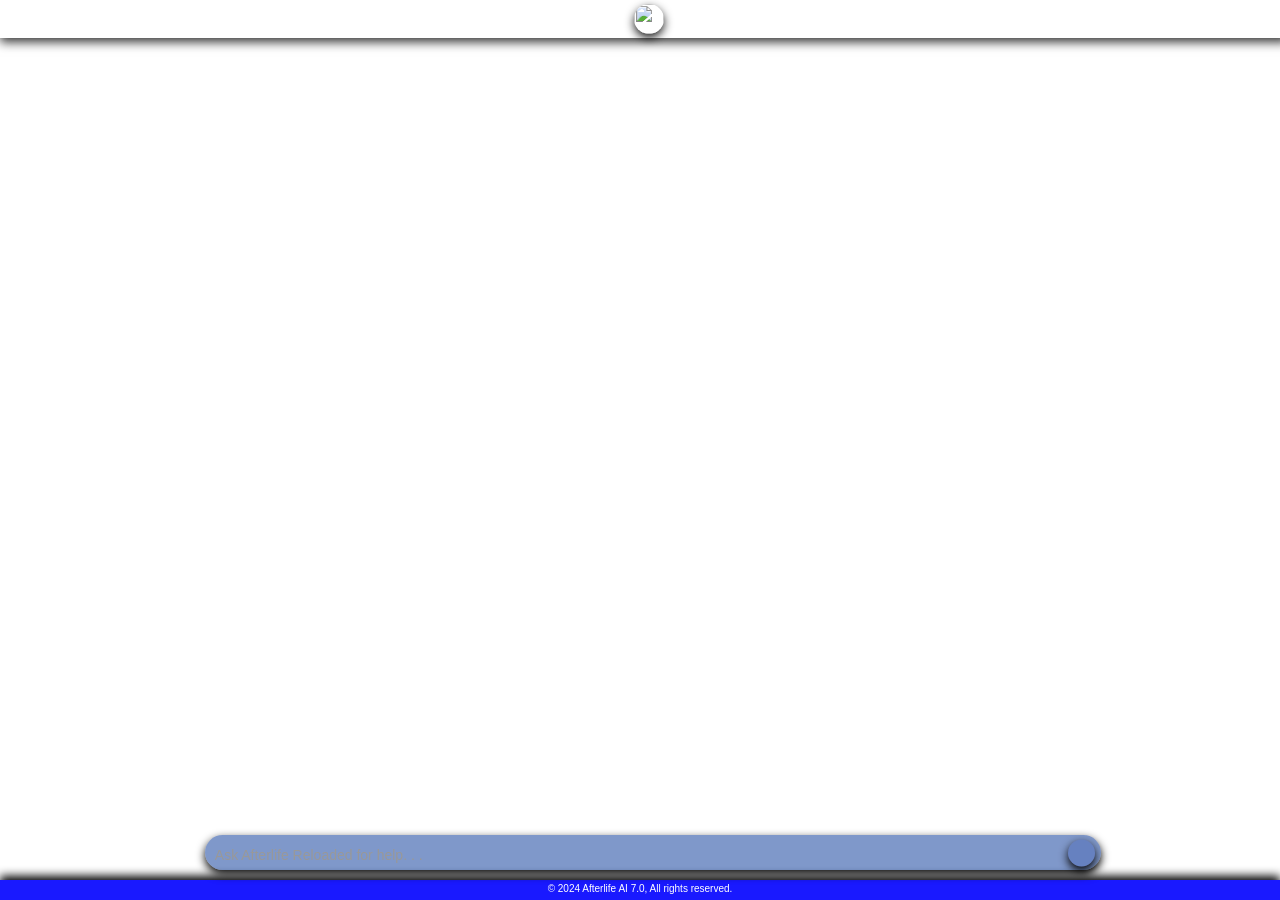
==== AfterlifeAI.html @ 639a74a5 "Update AfterlifeAI.html" ====
<html lang="en">
<head>
    <meta charset="UTF-8">
    <meta name="viewport" content="width=device-width, initial-scale=0.53">
    <meta http-equiv="X-UA-Compatible" content="ie=edge">
    <meta name="description" content="Afterlife v7.0">
    <meta name="author" content="Jaycoder">
    <title>Afterlife Reloaded AI 7.0</title>
	<!-- Css Themes -->
	<link rel="stylesheet" href="AfterlifeReloadedRoot/css/AfterlifeReloadedGeneral.css"> 
	<link rel="stylesheet" href="AfterlifeReloadedRoot/css/AfterlifeReloadedGeneral00.css"> 
	<link rel="stylesheet" href="AfterlifeReloadedRoot/css/AfterlifeReloadedGeneral01.css">	
	<link rel="stylesheet" href="AfterlifeReloadedRoot/css/AfterlifeReloadedSettingMenu.css">
	<!-- Js Scripts -->	
	<script src="https://afterlifereloaded.com/AfterlifeReloadedRoot/js/AfterlifeReloadedGeneralGS.js" defer></script>
	<script src="https://afterlifereloaded.com/AfterlifeReloadedRoot/js/AfterlifeReloadedSendMessage.js" defer></script>
	<script src="https://afterlifereloaded.com/AfterlifeReloadedRoot/js/AfterlifeReloadedUserMessageBubble.js" defer></script>
	<script src="https://afterlifereloaded.com/AfterlifeReloadedRoot/js/AfterlifeReloadedAIMessageBubble.js" defer></script>
	<script src="https://afterlifereloaded.com/AfterlifeReloadedRoot/js/afterlife_reloaded_chat_tracker.js" defer></script>	
	<script src="https://afterlifereloaded.com/AfterlifeReloadedRoot/js/ApplyPersonalAIDesign.js" defer></script>
	<style>
	/* Navbar Style Top Barr */
	.code-navbar {
		display: flex;
		justify-content: space-between;
		align-items: center;
		background-color: #333;
		color: white;
		padding: 3px 12px;
		font-size: 14px;
		font-weight: bold;
		margin-left: -9px;
		margin-top: -9px;
		min-width: 193px;
		position: absolute;
		width: inherit;
		max-width: inherit;
		border-radius: 25px;
		box-shadow: 0px 4px 10px rgba(0,0,120,1);
	}
	
	/* Hide scrollbar but keep it functional */
	.code-navbar::-webkit-scrollbar {
		width: 0px; /* Hides the scrollbar */
		background: transparent; /* Ensure background is transparent */
	}
	
	.code-navbar::-webkit-scrollbar-thumb {
		background: transparent; /* Ensure thumb is also invisible */
	}
	
	.code-navbar:empty:before {
		content: attr(placeholder);
		color: #999;
	}
	
	/* Language Label */
	.code-lang {
		font-family: 'Courier New', monospace;
	}
	
	/* Copy Button */
	.copy-btn {
		background: rgba(0,0,0,1);
		color: white;
		border: none;
		padding: 4px 8px;
		border-radius: 4px;
		cursor: pointer;
		font-size: 12px;
		box-shadow: 0px 4px 10px rgba(0,0,0,1);
		border-radius: 25px;
	}
	
	.copy-btn:hover {
		background: #777;
	}	
	</style>	
</head>

<body>
    <div class="navbar">
        <h1 id="navbar-title"></h1>
        <img src="https://iili.io/d4GU8hB.gif" alt="Image" />
    </div>
    <main>
	<div id="chatPanel" class="scrollable-panel">
	<footer class="footer">
		<p style="margin-top: 3px;Font-Size: 10px;z-index: 0;">© 2024 Afterlife AI 7.0, All rights reserved.</p>
	</footer>
	<div class="user-input">
		<div id="userInput" class="rich-textbox" contenteditable="true" placeholder="Ask Afterlife Reloaded for help. . ."></div>
		<button class="settings-btn" id="settingsbtn" onclick="openHUD()">&nbsp;</button>
		<button class="toggleScroll" id="toggleScroll">&nbsp;</button>
	</div>

	<!-- HUD Overlay -->
	<div class="hud-overlay" id="hud">
		<div class="hud-panel">
			<button class="close-btn" onclick="closeHUD()">&nbsp;</button>
	
			<h3>AI Response Settings</h3>
			
			<!-- Tabs -->
			<div class="tabs">
				<button class="tab active" onclick="switchTab(event, 'tab1')">AI Responses</button>
				<button class="tab" onclick="switchTab(event, 'tab2')">AI Model</button>
				<button class="tab" onclick="switchTab(event, 'tab3')">Appearance</button>
				<button class="tab" onclick="switchTab(event, 'tab4')">Sound</button>
				<button class="tab" onclick="switchTab(event, 'tab5')">Membership</button>
			</div>
	
			<!-- Tab Content -->
			<div id="tab1" class="tab-content active">
				<div class="switch-container">
					<label for="narrateSwitch">Narrate:</label>
					<label class="switch"><input type="checkbox" id="narrateSwitch"><span class="slider"></span></label>
				</div>
				<div class="switch-container">
					<label for="reasonSwitch">Reason:</label>
					<label class="switch"><input type="checkbox" id="reasonSwitch"><span class="slider"></span></label>
				</div>
				<div class="switch-container">
					<label for="detailSwitch">Detail:</label>
					<label class="switch"><input type="checkbox" id="detailSwitch"><span class="slider"></span></label>
				</div>
				<div class="switch-container">
					<label for="explainSwitch">Explain:</label>
					<label class="switch"><input type="checkbox" id="explainSwitch"><span class="slider"></span></label>
				</div>
			</div>
	
			<div id="tab2" class="tab-content">
				<h3>ASFASFAFAFASFAFASAFASFAFSA</h3>
			
				<!-- AI Variable Replacement -->
				<div class="settings-group">
					<label>AI Variable Replacement:</label>
					<ul id="variable-replacement-list"></ul>
					<input type="text" id="variable-option1" placeholder="Replace this">
					<input type="text" id="variable-option2" placeholder="With this">
					<button id="add-variable-replacement">Add</button>
					<label>
						<input type="checkbox" id="enable-variable-replacement"> Enable
					</label>
				</div>
			
				<!-- Local Natural Language -->
				<div class="settings-group">
					<label>Local Natural Language:</label>
					<input type="checkbox" id="local-natural-lang">
				</div>
			
				<!-- Public Natural Language -->
				<div class="settings-group">
					<label>Public Natural Language:</label>
					<input type="checkbox" id="public-natural-lang" checked>
				</div>
			
				<!-- Edit Natural Language -->
				<button id="edit-natural-lang">Edit Natural Language</button>
			
				<!-- Change Model Dropdown -->
				<div class="settings-group">
					<label for="change-model">Change Model:</label>
					<select id="change-model">
						<option value="gpt-4">GPT-4</option>
						<option value="gpt-3.5">GPT-3.5</option>
						<option value="custom-model">Custom Model</option>
					</select>
				</div>
			
				<!-- Set Simulated Text Speed -->
				<div class="settings-group">
					<label for="simulated-speed">Set Simulated Speed: <span id="speed-value">40</span></label>
					<input type="range" id="simulated-speed" min="0" max="80" step="0.1" value="40">
				</div>
			
				<!-- Set Token Amount -->
				<div class="settings-group">
					<label for="token-amount">Token Amount:</label>
					<input type="text" id="token-amount" placeholder="Enter token amount">
					<button id="set-token-amount">Set Token Amount</button>
				</div>
			
				<!-- Custom Rules -->
				<div class="settings-group">
					<label>Custom Rules:</label>
					<ul id="custom-rules-list"></ul>
					<input type="text" id="custom-rule-input" placeholder="Enter rule">
					<button id="add-custom-rule">Add</button>
				</div>
			</div>
	
			<div id="tab3" class="tab-content">
				<h3>Appearance Settings</h3>
			
				<!-- AI Background + Preview -->
				<div class="settings-group">
					<label for="ai-background-input">AI Background URL:</label>
					<input type="text" id="ai-background-input" placeholder="Enter image URL">
					<button id="set-ai-background">Set Background</button>
					<img id="ai-background-preview" class="preview-image" alt="AI Background Preview">
				</div>
			
				<!-- AI User Image + Preview -->
				<div class="settings-group">
					<label for="ai-user-image-input">AI User Image URL:</label>
					<input type="text" id="ai-user-image-input" placeholder="Enter image URL">
					<button id="set-ai-user-image">Set Image</button>
					<img id="ai-user-image-preview" class="preview-image" alt="AI User Image Preview">
				</div>
			
				<!-- AI Name -->
				<div class="settings-group">
					<label for="ai-name-input">AI Name:</label>
					<input type="text" id="ai-name-input" placeholder="TestName">
					<button id="set-ai-name">Set Name</button>
				</div>
			
				<!-- Font Scale Slider -->
				<div class="settings-group">
					<label for="font-scale">Font Scale:</label>
					<input type="range" id="font-scale" min="0.5" max="2" step="0.1" value="1">
				</div>
			
				<!-- Website Zoom Slider -->
				<div class="settings-group">
					<label for="website-zoom">Website Zoom:</label>
					<input type="range" id="website-zoom" min="50" max="200" step="10" value="100">
				</div>
			
				<!-- Background HUD RGB Selector -->
				<div class="settings-group">
					<label for="background-hud-color">Background HUD Color:</label>
					<input type="color" id="background-hud-color">
				</div>
			
				<!-- Glow Color RGB Selector -->
				<div class="settings-group">
					<label for="glow-color">Glow Color:</label>
					<input type="color" id="glow-color">
				</div>
			
				<!-- Other Settings -->
				<button id="other-settings">Other Settings (Coming Soon)</button>
			</div>
	
			<div id="tab4" class="tab-content">
				<h3>Sound Settings</h3>
			
				<!-- AI Notify Sound -->
				<div class="settings-group">
					<label for="notify-sound">AI Notify Sound:</label>
					<input type="checkbox" id="notify-sound">
				</div>
			
				<!-- AI Voice -->
				<div class="settings-group">
					<label for="ai-voice">AI Voice:</label>
					<input type="checkbox" id="ai-voice">
				</div>
			
				<!-- AI Text to Speech -->
				<div class="settings-group">
					<label for="text-to-speech">AI Text to Speech:</label>
					<input type="checkbox" id="text-to-speech">
				</div>
			
				<!-- AI Speech to Text -->
				<div class="settings-group">
					<label for="speech-to-text">AI Speech to Text:</label>
					<input type="checkbox" id="speech-to-text">
				</div>
			</div>
	
			<div id="tab5" class="tab-content">
				<h3>Membership Settings</h3>
				<p>Possibly add a payment system?</p>
			
				<div class="membership-container">
					<div class="membership-box">
						<h4>Normal (Free)</h4>
						<ul class="horizontal-list">
							<li>Limited access to OpenAI/Afterlife AI models</li>
							<li>Can edit AI</li>
							<li>No special clan tags or admin features</li>
							<li>Can use AI Variable Replacement</li>
							<li>Cannot edit Natural Language</li>
							<li>Limited to Public Natural Language</li>
						</ul>
						<button class="membership-button" onclick="upgradeToVIP()">Upgrade to VIP</button>
					</div>
			
					<div class="membership-box">
						<h4>VIP ($25)</h4>
						<ul class="horizontal-list">
							<li>Access to newer, early AI models of OpenAI/AfterlifeReloaded</li>
							<li>Can fully edit AI</li>
							<li>Has special clan tags/banners</li>
							<li>Can add APIs to AI for personal use</li>
							<li>Possible offline access</li>
							<li>Some admin features</li>
							<li>Has AI Variable Replacement</li>
							<li>Can edit Natural Language</li>
							<li>Not limited to Public Natural Language</li>
						</ul>
						<button class="membership-button" onclick="manageVIP()">Manage VIP</button>
					</div>
			
					<div class="membership-box">
						<h4>Admin (N/A)</h4>
						<ul class="horizontal-list">
							<li>Access to all early AI models of OpenAI/AfterlifeReloaded</li>
							<li>Can fully edit AI</li>
							<li>Can send admin emails</li>
							<li>Has special clan tags/banners</li>
							<li>Can add APIs to public AI and personal AI</li>
							<li>Access to AI source if needed</li>
							<li>Power to ban users or grant access</li>
						</ul>
						<button class="membership-button" onclick="manageAdmin()">Admin Panel</button>
					</div>
			
					<div class="membership-box">
						<h4>Developer (N/A)</h4>
						<ul class="horizontal-list">
							<li>All Admin privileges</li>
							<li>Full unrestricted access to all AI models</li>
							<li>Ability to modify AI system logic and infrastructure</li>
							<li>Can deploy, update, and optimize AI models</li>
							<li>Has full API integration control</li>
							<li>Can manage database structures related to AI</li>
							<li>Access to debugging tools and internal logs</li>
							<li>Can approve or modify AI-generated rules</li>
							<li>Direct access to AI framework for experimental features</li>
						</ul>
						<button class="membership-button" onclick="developerPanel()">Developer Console</button>
					</div>
				</div>
			</div>
		</div>
	</div>
	<script>
	document.addEventListener("DOMContentLoaded", function() {
		fetch("AfterlifeReloadedRoot/php/PushAfterlifeReloadedUpdate.php") // Replace with the actual path to your PHP script
			.then(response => response.text())
			.then(data => console.log("Sync Completed:", data))
			.catch(error => console.error("Sync Error:", error));
	});
	</script>	
	<script>
		function openHUD() {
			document.getElementById('hud').style.display = 'flex';
		}
	
		function closeHUD() {
			document.getElementById('hud').style.display = 'none';
		}
	
		function switchTab(event, tabId) {
			document.querySelectorAll(".tab").forEach(tab => tab.classList.remove("active"));
			event.target.classList.add("active");
			document.querySelectorAll(".tab-content").forEach(tab => tab.classList.remove("active"));
			document.getElementById(tabId).classList.add("active");
		}
	</script>
	<script>
		document.getElementById('set-ai-background').addEventListener('click', function () {
			const url = document.getElementById('ai-background-input').value;
			document.getElementById('ai-background-preview').src = url;
		});
	
		document.getElementById('set-ai-user-image').addEventListener('click', function () {
			const url = document.getElementById('ai-user-image-input').value;
			document.getElementById('ai-user-image-preview').src = url;
		});
	
		document.getElementById('set-ai-name').addEventListener('click', function () {
			const name = document.getElementById('ai-name-input').value;
			console.log("AI Name Set To:", name);
		});
	
		document.getElementById('other-settings').addEventListener('click', function () {
			console.log("Still updating and adding more options...");
		});
	</script>
	<script>
		// AI Variable Replacement Logic
		document.getElementById('add-variable-replacement').addEventListener('click', function () {
			const opt1 = document.getElementById('variable-option1').value;
			const opt2 = document.getElementById('variable-option2').value;
			if (opt1 && opt2) {
				const listItem = document.createElement('li');
				listItem.innerHTML = `${opt1} → ${opt2} <button onclick="this.parentElement.remove()">Delete</button>`;
				document.getElementById('variable-replacement-list').appendChild(listItem);
			}
		});
	
		// Update Simulated Speed Value
		document.getElementById('simulated-speed').addEventListener('input', function () {
			document.getElementById('speed-value').textContent = this.value;
		});
	
		// Set Token Amount Logic
		document.getElementById('set-token-amount').addEventListener('click', function () {
			const tokenAmount = document.getElementById('token-amount').value;
			console.log("Token Amount Set To:", tokenAmount);
		});
	
		// Custom Rules Logic
		document.getElementById('add-custom-rule').addEventListener('click', function () {
			const rule = document.getElementById('custom-rule-input').value;
			if (rule) {
				const listItem = document.createElement('li');
				listItem.innerHTML = `${rule} <button onclick="this.parentElement.remove()">Delete</button>`;
				document.getElementById('custom-rules-list').appendChild(listItem);
			}
		});
	
		// Edit Natural Language Logic
		document.getElementById('edit-natural-lang').addEventListener('click', function () {
			console.log("Editing Natural Language...");
		});
	</script>
	<script>
		// Event Listeners for toggles
		document.getElementById('notify-sound').addEventListener('change', function () {
			console.log("AI Notify Sound:", this.checked ? "Enabled" : "Disabled");
		});
	
		document.getElementById('ai-voice').addEventListener('change', function () {
			console.log("AI Voice:", this.checked ? "Enabled" : "Disabled");
		});
	
		document.getElementById('text-to-speech').addEventListener('change', function () {
			console.log("AI Text to Speech:", this.checked ? "Enabled" : "Disabled");
		});
	
		document.getElementById('speech-to-text').addEventListener('change', function () {
			console.log("AI Speech to Text:", this.checked ? "Enabled" : "Disabled");
		});
	</script>	
    </main>
	<script>
	document.addEventListener("DOMContentLoaded", function () {
		// Ensure the button exists before attaching the event
		const button = document.getElementById("sendTestEmailBtn");
		if (button) {
			button.addEventListener("click", function () {
				// Send the request to the PHP script
				fetch("AfterlifeReloadedRoot/php/AfterlifeReloadedEmail.php")
					.then(response => response.text())  // Get the response text
					.then(data => {
						// Show response on the page
						document.getElementById("responseMessage").textContent = data;  // Display the success/failure message
					})
					.catch(error => {
						console.error("Error:", error);
						document.getElementById("responseMessage").textContent = "An error occurred while sending the email.";
					});
			});
		}
	});
	</script>
	<script>
    function upgradeToVIP() {
        console.log("Redirecting to VIP upgrade page...");
    }

    function manageVIP() {
        console.log("Opening VIP management page...");
    }

    function manageAdmin() {
        console.log("Opening Admin Panel...");
    }

    function developerPanel() {
        console.log("Opening Developer Console...");
    }
	</script>
	<script>
	// Highlight function (changing background color and box-shadow)
	function highlightToggleButton() {
	const toggleButton = document.getElementById('toggleScroll');
	const scrollablePanel = document.querySelector('.scrollable-panel');
	
		if (!toggleButton) return;
	
		toggleButton.addEventListener('click', () => 
		{
			scrollablePanel.scrollTop = scrollablePanel.scrollHeight;
			toggleButton.style.pointerEvents = 'none';
			toggleButton.style.backgroundColor = 'rgba(50,50,50,0)';
			toggleButton.style.boxShadow = 'none';
		});
	
		// Change background color and add box-shadow
		toggleButton.style.backgroundColor = 'rgba(50,50,50,0.9)';
		toggleButton.style.boxShadow = '0px 4px 10px rgba(0, 0, 0, 1)';
		toggleButton.style.pointerEvents = 'auto';
		toggleButton.style.border = 'none';
		toggleButton.style.outline = 'none';
		
		// Reset styles after 10 seconds
		setTimeout(() => {
			toggleButton.style.pointerEvents = 'none';
			toggleButton.style.backgroundColor = 'rgba(50,50,50,0)';
			toggleButton.style.boxShadow = 'none';
		}, 10000);
	}
	</script>
	<script>
document.addEventListener('DOMContentLoaded', () => { 
    const userBaseRgb = sessionStorage.getItem('baseRgba'); 
	
	const alphaValue = 0.98; // Adjust your desired alpha value
	const rgbaValue = userBaseRgb.replace(/rgba?\(([^,]+),([^,]+),([^,]+)(?:,([^)]+))?\)/, (match, r, g, b, a) => {
	return `rgba(${r}, ${g}, ${b}, ${alphaValue})`;
	});	
	
    // Create the loading screen
    const loadingScreen = document.createElement('div');
    loadingScreen.id = 'loadingScreen';
    loadingScreen.style.position = 'fixed';
    loadingScreen.style.top = '0';
    loadingScreen.style.left = '0';
    loadingScreen.style.width = '100vw';
    loadingScreen.style.height = '100vh';
    loadingScreen.style.backgroundColor = rgbaValue;
    loadingScreen.style.display = 'flex';
    loadingScreen.style.flexDirection = 'column';
    loadingScreen.style.alignItems = 'center';
    loadingScreen.style.justifyContent = 'center';
    loadingScreen.style.transition = 'clip-path 1.5s ease-in-out, opacity 1s ease-in-out';
    loadingScreen.style.clipPath = 'inset(0% 0% 0% 0%)';
    document.body.appendChild(loadingScreen);

    // Create loader
    const loader = document.createElement('div');
    loader.className = 'loader';
    loader.style.width = '50px';
    loader.style.height = '50px';
    loader.style.border = '5px solid rgba(255, 255, 255, 0.2)';
    loader.style.borderTop = '5px solid white';
    loader.style.borderRadius = '50%';
    loader.style.animation = 'spin 1s linear infinite';
    loader.style.marginBottom = '15px';
    loadingScreen.appendChild(loader);

    // Create loading text
    const loadingText = document.createElement('div');
    loadingText.id = 'loadingText';
    loadingText.style.color = 'white'
    loadingText.style.fontSize = '18px';
    loadingText.style.fontWeight = 'bold';
    loadingText.style.textTransform = 'uppercase';
    loadingText.style.letterSpacing = '2px';
    loadingText.style.textShadow = userBaseRgb;
    loadingScreen.appendChild(loadingText);

    // Create HUD container
    const hud = document.createElement('div');
    hud.className = 'hud';
    hud.style.position = 'absolute';
    hud.style.bottom = '10px';
    hud.style.left = '50%';
    hud.style.transform = 'translateX(-50%)';
    hud.style.fontSize = '12px';
    hud.style.opacity = '0.8';
    hud.style.textAlign = 'center';
    hud.style.width = '220px';
    loadingScreen.appendChild(hud);

    // Create progress container
    const progressContainer = document.createElement('div');
    progressContainer.className = 'progress-container';
    progressContainer.style.display = 'flex';
    progressContainer.style.alignItems = 'center';
    progressContainer.style.justifyContent = 'space-between';
    progressContainer.style.marginTop = '5px';
    progressContainer.style.marginBottom = '25px';  // Move it up by 25px
    hud.appendChild(progressContainer);

    // Create progress text
    const progressText = document.createElement('span');
    progressText.id = 'progressText';
    progressText.textContent = '0%';
    progressText.style.color = 'white';
    progressContainer.appendChild(progressText);

    // Create progress bar
    const progressBar = document.createElement('div');
    progressBar.className = 'progress-bar';
    progressBar.style.flexGrow = '1';
    progressBar.style.height = '5px';
    progressBar.style.background = 'rgba(255, 255, 255, 0.2)';
    progressBar.style.borderRadius = '5px';
    progressBar.style.overflow = 'hidden';
    progressContainer.appendChild(progressBar);

    // Create progress element inside progress bar
    const progress = document.createElement('div');
    progress.className = 'progress';
    progress.style.width = '0%';
    progress.style.height = '100%';
    progress.style.background = 'white';
    progress.style.transition = 'width 0.1s linear';
    progressBar.appendChild(progress);

    // Create system log container
    const logContainer = document.createElement('div');
    logContainer.className = 'system-log';
    logContainer.style.fontSize = '10px';
    logContainer.style.opacity = '0.7';
    logContainer.style.textAlign = 'left';
    logContainer.style.width = '220px';
    logContainer.style.height = '10px'; // Adjust height to accommodate more content
    logContainer.style.overflow = 'auto'; // Enable scrolling
    logContainer.style.marginTop = '10px';
    logContainer.style.marginBottom = '25px';  // Move it up by 25px
    logContainer.style.borderLeft = '2px solid white';
    logContainer.style.paddingLeft = '5px';
    logContainer.style.color = 'white';
    
    // Hide scrollbar in WebKit browsers
    logContainer.style.cssText += `
    ::-webkit-scrollbar {
        display: none;
    }
    `;
    
    // For Firefox and IE/Edge
    logContainer.style.scrollbarWidth = 'none'; // Hide scrollbar for Firefox
    logContainer.style.msOverflowStyle = 'none'; // Hide scrollbar for IE/Edge
    
    hud.appendChild(logContainer);

    // Load session data
    const userIsLoggedIn = sessionStorage.getItem('isLoggedIn');
    const userName = sessionStorage.getItem('username');
    const userRole = sessionStorage.getItem('role');
    const userClan = sessionStorage.getItem('clantag');
    const userEmail = sessionStorage.getItem('email');
    const userAI = sessionStorage.getItem('aiusername');
    const userImage = sessionStorage.getItem('userProfileImage');
    const userAIImage = sessionStorage.getItem('aiProfileImage');
    const userBackgroundImage = sessionStorage.getItem('userBackgroundImage');

    let loadPercentage = 0;
    const loadingMessages = [
        "Initializing . . .",
        "Loading Core . .",
        "Authenticating . ",
        "Optimizing . . ",
        "Finalizing . . ."
    ];

	const systemLogs = [
		"Username: " + userName,
		userIsLoggedIn === "true" ? "User auth: Verified!" : "User auth: UnVerified. . .",
		"AI Username: " + userAI,
		"Base RGB: " + userBaseRgb,
		"Finalizing Boot Sequence..."
	];

    let messageIndex = 0;
    let currentMessage = "";
    let currentCharIndex = 0;
	let currentLogIndex = 0;
	let currentCharXIndex = 0;
	let currentMessageX = "";
	let isTyping = false; // Flag to check if we're currently typing or backspacing
	let isBackspacing = false; // Flag to track backspacing	

    function typeLoadingMessage() {
        if (currentCharIndex < loadingMessages[messageIndex].length) {
            currentMessage += loadingMessages[messageIndex].charAt(currentCharIndex);
            loadingText.textContent = currentMessage;
            currentCharIndex++;
        } else {
            if (messageIndex < loadingMessages.length - 1) {
                messageIndex++;
                currentMessage = "";
                currentCharIndex = 0;
            }
        }
    }
	function typeLogMessage(message, logContainer) {
		isTyping = true; // Start typing
	
		// Clear any existing text before starting new message
		currentMessageX = "";
		logContainer.innerHTML = currentMessageX;
		
		const typingInterval = setInterval(() => {
			if (currentCharXIndex < message.length) {
				currentMessageX += message.charAt(currentCharXIndex);
				logContainer.innerHTML = currentMessageX;  // Append the typed characters
				currentCharXIndex++;
			} else {
				clearInterval(typingInterval); // Stop typing once the message is complete
				setTimeout(() => {
					// Wait before starting backspacing
					isTyping = false; // No longer typing
					isBackspacing = true; // Start backspacing
					backspaceMessage(logContainer);
				}, 500); // Delay before backspacing
			}
		}, 50); // Typing speed
	}
	function backspaceMessage(logContainer) {
		if (isBackspacing) {
			const backspaceInterval = setInterval(() => {
				if (currentMessageX.length > 0) {
					currentMessageX = currentMessageX.slice(0, -1); // Remove one character
					logContainer.innerHTML = currentMessageX;  // Update the displayed message
				} else {
					clearInterval(backspaceInterval); // Stop backspacing when message is cleared
					isBackspacing = false; // Reset backspacing flag
					// Move to the next message
					if (currentLogIndex < systemLogs.length - 1) {
						currentLogIndex++;
						currentCharXIndex = 0;  // Reset character index for the next message
						setTimeout(() => {
							// Start typing the next message after backspacing completes
							typeLogMessage(systemLogs[currentLogIndex], logContainer);
						}, 500);  // Delay before starting the next message
					}
				}
			}, 50); // Backspace speed
		}
	}	
	typeLogMessage(systemLogs[currentLogIndex], logContainer);
    function updateProgress() {
        if (loadPercentage < 100) {
            loadPercentage++;
            progressText.textContent = loadPercentage + "%";
            progress.style.width = loadPercentage + "%";
            if (loadPercentage % 20 === 0) {
                logContainer.innerHTML += `<div>${systemLogs[Math.floor(loadPercentage / 20) - 1]}</div>`;
                logContainer.scrollTop = logContainer.scrollHeight; // Scroll to the bottom
            }
        } else if (loadPercentage === 100) {
            // Shrink and fade out once progress reaches 100%
            clearInterval(dotInterval);
            clearInterval(progressInterval);

            // Animate log appearance
            const logElements = document.querySelectorAll(".system-log div");
            logElements.forEach((el, i) => {
                el.style.animationDelay = i * 0.5 + "s";
                el.style.color = 'white';
            });

            // Shrink and fade out the loading screen
            setTimeout(() => {
                loadingScreen.style.clipPath = "inset(50% 50% 50% 50%)";
                setTimeout(() => {
                    loadingScreen.style.opacity = "0";
                    setTimeout(() => loadingScreen.style.display = "none", 500);
                }, 1500);
            }, 1000);
        }
    }

    // Type out the loading messages (adjusted for smoother typing)
    const dotInterval = setInterval(typeLoadingMessage, 80); // Reduced interval for smoother typing

    // Update progress bar and log every 100ms
    const progressInterval = setInterval(updateProgress, 100);

    // Keyframe animation for spinner
    const style = document.createElement('style');
    style.innerHTML = `
        @keyframes spin {
            0% { transform: rotate(0deg); }
            100% { transform: rotate(360deg); }
        }

        @keyframes fadeInUp {
            from {
                opacity: 0;
                transform: translateY(10px);
            }
            to {
                opacity: 1;
                transform: translateY(0);
            }
        }
    `;
    document.head.appendChild(style);
});  
	
	</script>		
</body>
</html>
---- AfterlifeReloadedRoot/css/AfterlifeReloadedGeneral.css ----
.panel {
    padding: 10px;
    margin: 5px 0;
    border-radius: 5px;
    max-width: 80%; /* Max width relative to the container */
    word-wrap: break-word; /* Ensure long words break nicely */
}
.footer {
	background-color: rgba(0, 0, 255, 0.9);
	color: white;
	text-align: center;
	height: 20px;
	position: fixed;
	bottom: 0;
	left: 0;
	right: 0;
	z-index: 0;
	box-shadow: 0px -4px 10px rgba(0,0,0,1);
}
.response-container {
	display: flex;
	/*margin: 5px -85px;*/
	position: relative;
}
/* AI Response Container */
.response-container.ai-response {
	align-self: flex-start;
	max-width: 100%;    /* Account for padding */
}
/* User Response Container */
.response-container.user-response {
	align-self: flex-end;
	width: auto;                      /* Allow container to scale dynamically */
	max-width: 100%;    /* Prevent overflow in container */
	margin-right: 0px;              /* Position 300px from the right */
	margin-left: auto;                /* Allow width to grow leftwards */
}	
/* AI Response Panel */
.ai-response .panel {
	background-color: rgba(0,0,255,0.6);
	padding: 15px;
	width: auto;                      /* Allow responsive width */
	height: auto;                     /* Scale height with content */
	display: inline-flex;
	flex-direction: column;           /* Stack content vertically */
	align-items: flex-start;          /* Align content to the left */
	border-radius: 20px;
	box-sizing: border-box;
	overflow-wrap: break-word;        /* Prevent content overflow */
	box-shadow: 0px 4px 10px rgba(0,0,0,1);
	color: white;
	min-width: 250px;
}	
/* User Response Panel */
.user-response .panel {
	background-color: rgba(0,0,255,0.6);
	padding: 15px;
	width: auto;                      /* Allow responsive width */
	height: auto;                     /* Scale height with content */
	display: inline-flex;
	flex-direction: column;           /* Stack content vertically */
	align-items: baseline;            /* Align content to the right */
	border-radius: 20px;
	box-sizing: border-box;
	max-width: 100%;                  /* Fit within parent container */
	overflow-wrap: break-word;        /* Prevent content overflow */
	box-shadow: 0px 4px 10px rgba(0,0,0,1);	
	color: white;
	min-width: 250px;			
}	
/* Message Content Styling */
.panel .message-content {
	white-space: pre-wrap;            /* Allow line breaks for long messages */
	word-break: break-word;           /* Break long words to avoid overflow */
	margin-top: 15px;
	width: 100%;
	margin-bottom: 15px;
}
.user-input {
	white-space: pre-wrap;
	position: fixed;
	bottom: 30px; /* Height of the footer */
	left: 0;
	right: 0;
	display: flex;
	background-color: rgba(0, 0, 0, 0); /* Set to be transparent */
	z-index: 1;
	margin-left: 16%;
	width: 70%;
	min-height: 15px;
	max-height: 120px;
}

.rich-textbox {
	white-space: pre-wrap;
    width: 100%;
    height: 15px;
    min-height: 15px;
	max-height: 100px;
	border-radius: 25px;
    padding: 10px;
    overflow-y: auto;
    font-family: Arial, sans-serif;
    font-size: 14px;
    word-wrap: break-word;
    line-height: 1.5;
    outline: none;
    box-shadow: 0px 4px 10px rgba(0,0,0,1);
    background-color: rgba(0, 50, 150, 0.5);
}

/* Hide scrollbar but keep it functional */
.rich-textbox::-webkit-scrollbar {
    width: 0px; /* Hides the scrollbar */
    background: transparent; /* Ensure background is transparent */
}

.rich-textbox::-webkit-scrollbar-thumb {
    background: transparent; /* Ensure thumb is also invisible */
}

.rich-textbox:empty:before {
    content: attr(placeholder);
    color: #999;
}

/* Styles for the username */
.username {
	background-color: rgba(0, 0, 255, 0.5); /* Background color */
	color: white; /* Text color */
	padding: 5px 10px; /* Padding around the username */
	border-radius: 25px; /* Rounded corners */
	margin-left: 10px; /* Space between image and username */
	box-shadow: 0px 4px 10px rgba(0, 0, 0, 1); /* Box shadow */
	margin-top: 5px;
	left: 53px;
	position: absolute;
}
.aiusername {
	background-color: rgba(0, 0, 255, 0.5); /* Background color */
	color: white; /* Text color */
	padding: 5px 10px; /* Padding around the username */
	border-radius: 25px; /* Rounded corners */
	box-shadow: 0px 4px 10px rgba(0, 0, 0, 1); /* Box shadow */
	position: absolute;
	left: 65px;
	margin-top: 5px;
}		
/* Adjusting the image */
.panel img {
	border-radius: 50%;
	width: 40px;
	height: 40px;
	margin-bottom: 5px;
	box-shadow: 0px 4px 10px rgba(0,0,0,1);
}
/* Container for the response bubbles */
.response-container {
	display: flex;
	width: 100%;                /* Make container take up full width */
	justify-content: space-between;
}
.code-panel {
	background-color: rgba(50, 50, 50, 0.9);
	padding: 10px;
	margin: 5px 0;
	box-shadow: 0px 4px 10px rgba(0, 0, 0, 1);
	max-width: 600px;
	overflow-x: auto; /* Enable horizontal scrolling */
	scrollbar-color: rgba(70, 70, 70) rgba(0, 0, 0, 1);
	scrollbar-width: thin;
}
pre {
	display: block;
	margin: 0 0 10px;
	font-size: 13px;
	line-height: 1.42857143;
	color: white;
	background-color: rgba(0, 0, 0, 0);
	border: none;
	white-space: nowrap; /* Prevent text from wrapping */
	overflow-x: auto; /* Enable horizontal scrolling if content is too wide */
}
pre code {
	display: block;
	white-space: pre; /* Prevent text from wrapping */
	overflow-x: auto; /* Enable horizontal scrolling for code block */
	word-wrap: normal; /* Disable word wrapping */
}
---- AfterlifeReloadedRoot/css/AfterlifeReloadedGeneral00.css ----
body {
    background-image: url('https://iili.io/d4GU8hB.gif'); 
    background-size: cover; 
    background-repeat: no-repeat;
    color: white;
    font-family: Arial, sans-serif;
    /*margin: 0;*/
    padding: 0;
    display: flex;
    flex-direction: column;
    height: 98vh;
	overflow-y: hidden;
}
.navbar {
	display: flex;
	justify-content: center; /* Center the entire navbar content */
	align-items: center;
	padding: 4px;
	box-shadow: 0px 4px 10px rgba(0, 0, 0, 0.8);
	width: 100%; /* Ensure navbar takes full width */
	//box-sizing: border-box; /* Include padding in the width calculation */
	flex-wrap: wrap; /* Allow content to wrap if needed */
	position: fixed;
	left: 0px;
	top: 0px;
}

/* Wrap image and title in a flex container */
.navbar-content {
	display: flex;
	align-items: center; /* Align image and title vertically */
	justify-content: center; /* Center the image and title together */
	flex: 1;
	min-width: 0; /* Ensure content doesn't overflow */
}

/* Responsive header text */
.navbar h1 {
	font-size: 12px;
	margin-left: 10px; /* Spacing between image and title */
	white-space: nowrap; /* Prevent title from breaking */
	text-align: left;
}

/* Responsive rotating image */
.navbar img {
	height: 30px;
	width: 30px;
	border-radius: 50%;
	box-shadow: 0px 4px 10px rgba(0, 0, 0, 0.89);
	animation: rotate 3s linear forwards;
}

/* Keyframes for rotating animation */
@keyframes rotate {
	from {
		transform: rotate(0deg); 
	}
	to {
		transform: rotate(360deg); 
	}
}

/* Media query for larger screens */
@media (min-width: 768px) {
	.navbar-content {
		justify-content: center;
	}
}

/* Media query for smaller screens */
@media (max-width: 767px) {
	.navbar {
		justify-content: center; /* Keep content centered */
	}

	.navbar-content {
		flex-direction: row; /* Keep image and text on the same row */
		justify-content: center;
		flex-wrap: nowrap; /* Prevent wrapping */
	}
}
---- AfterlifeReloadedRoot/css/AfterlifeReloadedGeneral01.css ----
.scrollable-panel {
	width: 100%;                   /* Use full width of container */
	height: calc(95vh - 5px);   /* Adjust height based on viewport height */
	overflow-y: auto;              /* Enable vertical scrolling */
	/*padding: 5px 440px;               /* Padding to avoid clipping */
	scrollbar-width: none;         /* Firefox: Hide scrollbar */
	position: fixed;
	top: 38px;                     /* Fixed position from the top */
	display: flex;
	flex-direction: column;        /* Stack messages vertically */
	gap: 10px;                     /* Space between messages */
	box-sizing: border-box;        /* Include padding in overall width */
	left: 0px;
	padding: 10px;
	padding-bottom: 50px;
}

/* Media Query for Very Small Viewports */
@media (max-height: 10px) {
	.scrollable-panel {
		height: calc(89.4vh - 52px); /* Further adjust if needed */
	}
}

/* Hide scrollbar for Chrome, Safari, and Edge */
.scrollable-panel::-webkit-scrollbar {
  display: none;
}

/* Hide scrollbar for Firefox */
.scrollable-panel {
  scrollbar-width: none; /* Disable scrollbar in Firefox */
}

/* Content for demonstration */
.content {
  padding: 10px;
  line-height: 1.6;
  font-size: 14px;
  color: #333;
}
---- AfterlifeReloadedRoot/css/AfterlifeReloadedSettingMenu.css ----
.settings-btn {
    position: absolute;
    right: 6px;
    top: 18px;
    transform: translateY(-50%);
    background-color: rgba(0, 33, 150, 0.2);
    color: black;
    border: none;
    padding: 8px 12px;
    cursor: pointer;
    font-size: 12px;
	border-radius: 50px;
	width: 27px;
	box-shadow: 0px 4px 10px rgba(0,0,0,1);
	height: 27px;
}
.toggleScroll {
    position: fixed;
    left: 0;
    bottom: 75px;
    background-color: rgba(50, 50, 50, 0);
    color: white;
    border: none;
    padding: 8px 12px;
    cursor: pointer;
    font-size: 14px;
    border-radius: 25px;
    width: 28px;
    box-shadow: 0px 4px 10px rgba(0,0,0,0);
    height: 27px;
	right: 0px;
	margin-left: 50%;
}
.settings-group {
    margin-bottom: 15px;
}
.membership-container {
    display: flex;
    overflow-x: auto;
    overflow-y: hidden; /* Keeps vertical scrollbar hidden */
    white-space: nowrap;
    padding: 10px;
    gap: 20px;
}

.membership-container::-webkit-scrollbar {
    width: 8px; /* Adjust the width of the scrollbar */
	scrollbar-width: thin;
}

.membership-container::-webkit-scrollbar-track {
    background: rgba(0,0,0,0); /* Optional: Customize the track */
}

.membership-container::-webkit-scrollbar-thumb {
    background: rgb(0,0,0,1); /* Optional: Customize the scrollbar thumb */
    border-radius: 10px;
}

.membership-container::-webkit-scrollbar-thumb:hover {
    background: background: rgba(0,0,0,0.5); /* Optional: Change thumb color on hover */
}

.membership-box::-webkit-scrollbar {
    width: 8px; /* Adjust the width of the scrollbar */
	scrollbar-width: thin;
}

.membership-box::-webkit-scrollbar-track {
    background: rgba(0,0,0,0); /* Optional: Customize the track */
}

.membership-box::-webkit-scrollbar-thumb {
    background: rgb(0,0,0,1); /* Optional: Customize the scrollbar thumb */
    border-radius: 10px;
}

.membership-box::-webkit-scrollbar-thumb:hover {
    background: background: rgba(0,0,0,0.5); /* Optional: Change thumb color on hover */
}

.membership-box {
    flex: 0 0 auto;
    width: 300px;
    background-color: inherit;
    padding: 15px;
    border-radius: 8px;
    box-shadow: 0px 4px 6px rgba(0, 0, 0, 1);
    text-align: center;
	overflow-y: scroll;
	height: 300px;
}

.horizontal-list {
    display: flex;
    flex-direction: column;
    gap: 15px;
    padding: 0;
    list-style: none;
    justify-content: center;
}

.horizontal-list li {
    background: rgba(0,0,0,0);
    color: white;
    padding: 8px 12px;
    border-radius: 5px;
    white-space: pre-line;
    font-size: 14px;
}

.membership-button {
    margin-top: 10px;
    padding: 8px 16px;
    font-size: 14px;
    background-color: rgba(0,0,0,1);
    color: white;
    border: none;
    border-radius: 5px;
    cursor: pointer;
    transition: background-color 0.3s;
	box-shadow: 0px 4px 10px rgba(0,0,0,1);
}

.membership-button:hover {
    background-color: inherit;
}

ul {
    list-style-type: disc;
    margin-left: 20px;
}
ul li {
    margin-bottom: 5px;
}
ul li button {
    margin-left: 10px;
    color: red;
    border: none;
    background: none;
    cursor: pointer;
}
.preview-image {
    display: block;
    max-width: 100px;
    max-height: 100px;
    margin-top: 10px;
}
/* HUD Overlay */
.hud-overlay {
    position: fixed;
    top: 0;
    left: 0;
    width: 100%;
    height: 100%;
    background: rgba(0, 0, 0, 0.7);
    backdrop-filter: blur(5px);
    display: none;
    align-items: center;
    justify-content: center;
    z-index: 1;
}

.hud-panel {
    background: rgba(0,50,150,0.2);
    padding: 20px;
    text-align: center;
    width: 400px;
    box-shadow: 0px 0px 10px rgba(0,0,0,1);
    border-radius: 10px;
	padding: 45px;
	overflow-y: scroll;
	height: 600px;
}
.hud-panel::-webkit-scrollbar {
    display: none; /* Hides scrollbar in Chrome and Safari */
}

.close-btn {
    background-color: rgba(0,50,150,0.5);
    color: white;
    border: none;
    padding: 5px 10px;
    font-size: 16px;
    cursor: pointer;
    margin-bottom: 10px;
	margin-left: 386px;
	border-radius: 50px;
	height: 25px;
	box-shadow: 0px 4px 10px rgba(0,0,0,1);
}
.close-btn:hover {
    background-color: rgba(150,0,0,1);
}

.tabs {
    display: flex;
    justify-content: center;
    gap: 10px;
    margin-bottom: 15px;
}

.tab {
    background-color: rgba(0, 50, 150, 0.5);
    color: white;
    padding: 8px 12px;
    cursor: pointer;
    border-radius: 5px;
	box-shadow: 0px 4px 10px rgba(0,0,0,1);
	outline: none;
	border: none;
}

.tab.active {
    background-color: rgba(0,85,255,0.5);
    color: white;
	outline: none;
	border: none;
}

.tab-content {
    display: none;
}

.tab-content.active {
    display: block;
}

.switch-container {
    display: flex;
    align-items: center;
    gap: 10px;
    margin-top: 15px;
}

.switch {
    position: relative;
    display: inline-block;
    width: 40px;
    height: 20px;
}

.switch input {
    opacity: 0;
    width: 0;
    height: 0;
}

.slider {
    position: absolute;
    cursor: pointer;
    top: 0;
    left: 0;
    right: 0;
    bottom: 0;
    background-color: red;
    transition: .3s;
    border-radius: 20px;
}

.slider:before {
    position: absolute;
    content: "";
    height: 14px;
    width: 14px;
    left: 3px;
    bottom: 3px;
    background-color: white;
    transition: .3s;
    border-radius: 50%;
}

input:checked + .slider {
    background-color: lime;
}

input:checked + .slider:before {
    transform: translateX(20px);
}
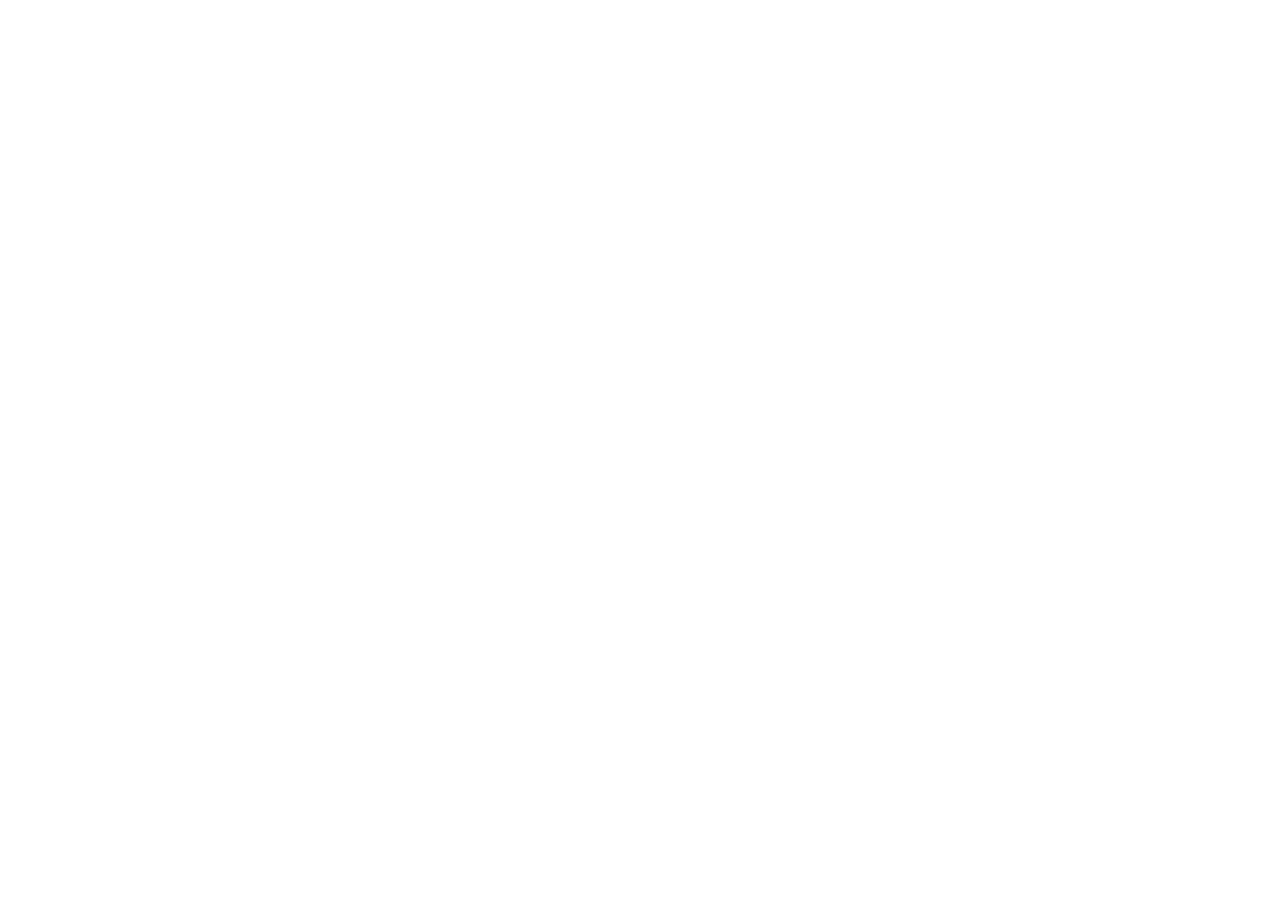
==== commit 507afccf: "Change script sources to GitHub Pages Updated script source URLs to point to GitHub Pages." ====
--- a/AfterlifeAI.html
+++ b/AfterlifeAI.html
@@ -1,3 +1,4 @@
+<!-- AfterlifeAI.html -->
 <html lang="en">
 <head>
     <meta charset="UTF-8">
@@ -12,12 +13,12 @@
 	<link rel="stylesheet" href="AfterlifeReloadedRoot/css/AfterlifeReloadedGeneral01.css">	
 	<link rel="stylesheet" href="AfterlifeReloadedRoot/css/AfterlifeReloadedSettingMenu.css">
 	<!-- Js Scripts -->	
-	<script src="https://afterlifereloaded.com/AfterlifeReloadedRoot/js/AfterlifeReloadedGeneralGS.js" defer></script>
-	<script src="https://afterlifereloaded.com/AfterlifeReloadedRoot/js/AfterlifeReloadedSendMessage.js" defer></script>
-	<script src="https://afterlifereloaded.com/AfterlifeReloadedRoot/js/AfterlifeReloadedUserMessageBubble.js" defer></script>
-	<script src="https://afterlifereloaded.com/AfterlifeReloadedRoot/js/AfterlifeReloadedAIMessageBubble.js" defer></script>
-	<script src="https://afterlifereloaded.com/AfterlifeReloadedRoot/js/afterlife_reloaded_chat_tracker.js" defer></script>	
-	<script src="https://afterlifereloaded.com/AfterlifeReloadedRoot/js/ApplyPersonalAIDesign.js" defer></script>
+	<script src="https://jaycoderr.github.io/AfterlifeReloaded/AfterlifeReloadedRoot/js/AfterlifeReloadedGeneralGS.js" defer></script>
+	<script src="https://jaycoderr.github.io/AfterlifeReloaded/AfterlifeReloadedRoot/js/AfterlifeReloadedSendMessage.js" defer></script>
+	<script src="https://jaycoderr.github.io/AfterlifeReloaded/AfterlifeReloadedRoot/js/AfterlifeReloadedUserMessageBubble.js" defer></script>
+	<script src="https://jaycoderr.github.io/AfterlifeReloaded/AfterlifeReloadedRoot/js/AfterlifeReloadedAIMessageBubble.js" defer></script>
+	<script src="https://jaycoderr.github.io/AfterlifeReloaded/AfterlifeReloadedRoot/js/afterlife_reloaded_chat_tracker.js" defer></script>	
+	<script src="https://jaycoderr.github.io/AfterlifeReloaded/AfterlifeReloadedRoot/js/ApplyPersonalAIDesign.js" defer></script>
 	<style>
 	/* Navbar Style Top Barr */
 	.code-navbar {
@@ -99,7 +100,7 @@
 		<div class="hud-panel">
 			<button class="close-btn" onclick="closeHUD()">&nbsp;</button>
 	
-			<h3>AI Response Settings</h3>
+			<h3>AI Response Settings!</h3>
 			
 			<!-- Tabs -->
 			<div class="tabs">
@@ -131,7 +132,7 @@
 			</div>
 	
 			<div id="tab2" class="tab-content">
-				<h3>ASFASFAFAFASFAFASAFASFAFSA</h3>
+				<h3>AI Model Settings</h3>
 			
 				<!-- AI Variable Replacement -->
 				<div class="settings-group">
@@ -176,7 +177,7 @@
 					<input type="range" id="simulated-speed" min="0" max="80" step="0.1" value="40">
 				</div>
 			
-				<!-- Set Token Amount -->
+				<!-- Set Token Amount Just testing stuff.. -->
 				<div class="settings-group">
 					<label for="token-amount">Token Amount:</label>
 					<input type="text" id="token-amount" placeholder="Enter token amount">
--- a/AfterlifeReloadedRoot/css/AfterlifeReloadedGeneral.css
+++ b/AfterlifeReloadedRoot/css/AfterlifeReloadedGeneral.css
@@ -161,15 +161,31 @@
 	justify-content: space-between;
 }
 .code-panel {
-	background-color: rgba(50, 50, 50, 0.9);
+	background-color: rgba(0, 0, 0, 0.9);
 	padding: 10px;
 	margin: 5px 0;
 	box-shadow: 0px 4px 10px rgba(0, 0, 0, 1);
 	max-width: 600px;
-	overflow-x: auto; /* Enable horizontal scrolling */
 	scrollbar-color: rgba(70, 70, 70) rgba(0, 0, 0, 1);
 	scrollbar-width: thin;
-}
+	overflow-y: auto;
+	max-height: 600px;
+}
+/* Hide scrollbar but keep it functional */
+.code-panel::-webkit-scrollbar {
+    width: 0px; /* Hides the scrollbar */
+    background: transparent; /* Ensure background is transparent */
+}
+
+.code-panel::-webkit-scrollbar-thumb {
+    background: transparent; /* Ensure thumb is also invisible */
+}
+
+.code-panel:empty:before {
+    content: attr(placeholder);
+    color: #999;
+}
+
 pre {
 	display: block;
 	margin: 0 0 10px;
@@ -178,12 +194,14 @@
 	color: white;
 	background-color: rgba(0, 0, 0, 0);
 	border: none;
-	white-space: nowrap; /* Prevent text from wrapping */
-	overflow-x: auto; /* Enable horizontal scrolling if content is too wide */
+	white-space: nowrap;
+	padding-top: 35px;
+	/* Prevent text from wrapping */
+	/*overflow-x: auto; /* didn't see this bullshit */
 }
 pre code {
 	display: block;
 	white-space: pre; /* Prevent text from wrapping */
-	overflow-x: auto; /* Enable horizontal scrolling for code block */
+	/*overflow-x: auto; /* Enable horizontal scrolling for code block */
 	word-wrap: normal; /* Disable word wrapping */
 }
